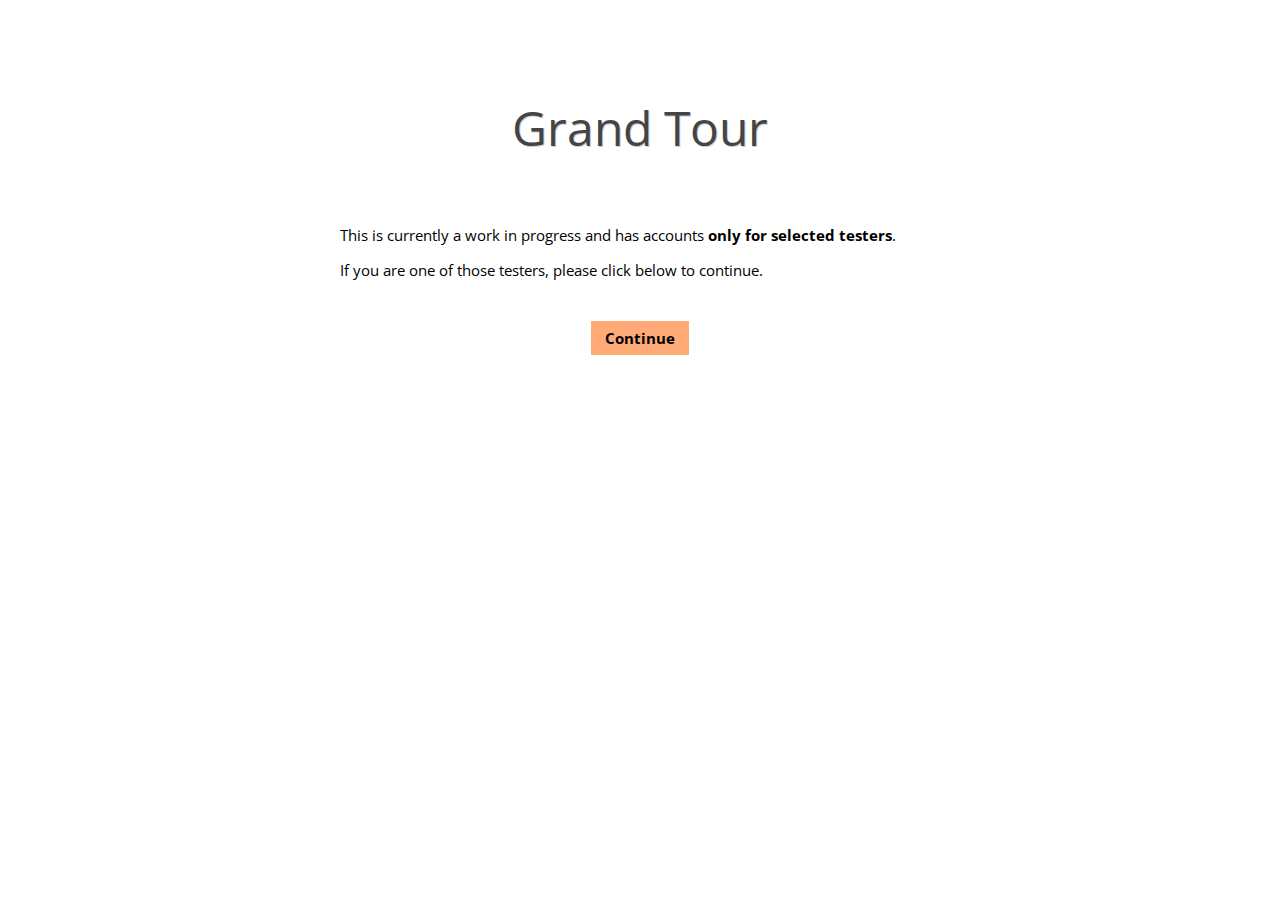
==== static-mockups/index.html @ 1b741c0b "Rename frontend static-mockups, fix stylesheet" ====
<!DOCTYPE html PUBLIC "-//W3C//DTD XHTML 1.0 Strict//EN"
"http://www.w3.org/TR/xhtml1/DTD/xhtml1-strict.dtd">
<html xmlns="http://www.w3.org/1999/xhtml">

<head>
    <title>Grand Tour</title>
    <link href="style.css" rel="stylesheet" type="text/css" />
</head>

<body>
<div class="body" id="narrow">
    <h1 class="banner">Grand Tour</h1>

    <p class="centered">This is currently a work in progress and has accounts <b>only for selected testers</b>.</p>
    <p class="centered">If you are one of those testers, please click below to continue.</p>

    <center><a class="button_style" href="results.html">Continue</a></center>
</div>
</body>
</html>
---- static-mockups/style.css ----
/* Metrics:
 * Site width:              1000px - 600px
 * Content box width:       as above
 * Content box padding:     15px all sides
 * Content box inner width: 970px - 570px
*/




/*********** FONT DEFINITIONS ***********/
@import url(https://fonts.googleapis.com/css?family=Open+Sans);



/*********** GENERAL SITE WIDE PROPERTIES ***********/
/* Window properties */
html, body
{
    padding: 0;
    margin:  0;
    text-align: center;
    background-color: #fff;
}

/* Font setup */
body
{
    font-family: 'Open Sans', sans-serif;
    font-size:   11pt;  /* ~10.5 pt */
    /*line-height: 1.2em; /* ~14.5 pt */
}

a, a:visited
{
    text-decoration: none;
    color: #4099ee;
}
a:hover
{
    text-decoration: underline;
    color: #0b66dd;
}



/*********** DIV PROPERTIES ***********/
/* General div properties (red dashed line for debugging) */
div
{
    /*outline: 1px red dashed;*/
    padding: 0;
    margin:  0;
}

/* fully wraps the entire site */
div.body
{
    min-height: 100%;
	height:     auto !important;
	height:     100%;

    min-width:  600px;
    max-width: 1000px;

	margin: 0 auto;
    padding: 30px 0 0 0;

    text-align:   justify;
}
div.body#narrow
{
    max-width: 600px;
}
span.nonjustified
{
    text-align: left;
}

p
{
    margin: 0;
}
p + p, img.inline + p
{
    margin-top: 1em;
}
p.padded
{
    margin-bottom: 1em;
}
p.error
{
    color: #f33
}

h1
{
    display:    block;
    min-width:  600px;
    max-width: 1000px;

    text-align: left;
    clear:      both;

    margin:  40px 0 10px 0;
    padding: 5px  0 5px  0px;

	font-weight:    normal;
	font-size:      18pt;
    text-transform: none;

    color:       #444;
    text-shadow: 1px 1px 0px #ccc;
}
h1.banner
{
    text-align: center;
    font-size: 36pt;
    margin: 60px 0;
}
h2
{
    margin:  40px 0 10px 0;

    font-style:  normal;
    font-weight: bold;
    font-size:   12pt;
    text-transform: uppercase;
    color:       #999;
}
h3
{
    margin: 5px 0;
    font-weight: bold;
    font-size:   11pt;
}
.first
{
    margin-top: 0 !important;
}

/* Button-style link configuration */
a.button_style, a.button_style:visited
{
    padding: 7px 14px;

    line-height: 8em;
    text-decoration: none;
    font-weight: bold;
    color: #000;

    background-color: #ffaa77;
}
a.button_style:hover
{
    background-color: #eee;
}

div.image_wrapper, div.video_wrapper
{
    position: relative;
    display: block;

    max-width: 900px;
    min-width: 600px;
    padding-bottom: 75%;

    margin: 10px 0 10px 0;

    background-color: #fff;

    clear:   both;
}
img.full_width
{
    margin: 0 0 5px 0;
    padding: 0;
    width: 100%;
}
img.inline, iframe.inline
{
    position: absolute;
    top:  0;
    left: 0;
    width:  100%;
    height: 100%;
    z-index: 0;
}

/* Results body */

/* Results table */
table.results
{
    clear: both;
    margin: 0;
    padding: 0;
    border-collapse: collapse;
    font-size: 10pt;
}
tr.results
{
    margin: 0;
    padding: 0;
    border: 0px;
}
th.results
{
    margin: 0;
    padding: 5px 10px;
    border: 0;

    font-weight: bold;
    text-align: center;
}
td.results
{
    margin: 0;
    padding: 5px 10px;
    border: 1px solid #ccc;
    background-color: #fafafa;

    color: #000;
}
td.position
{
    border-left: none;
    background-color: #fff;

    color: inherit;
    font-weight: bold;
    text-align: center;
}
tr.results:nth-child(2)
{
    color: #ffcc33; /* Gold */
}
tr.results:nth-child(3)
{
    color: #999999; /* Silver */
}
tr.results:nth-child(4)
{
    color: #ee8811; /* Bronze */
}

/* Misc icons */
img.avatar
{
    width: 2.5em;
    height: 2.5em;
    border-radius: 2.5em;
}
span.icon
{
    display: inline-block;
    width: 12px;
    height: 12px;
    margin-bottom: 2px;
    vertical-align: bottom;
    margin-right: 8px;
}
span.green_icon
{
    background-image: url("images/green_icon12.png");
}
span.white_icon
{
    background-image: url("images/white_icon12.png");
}
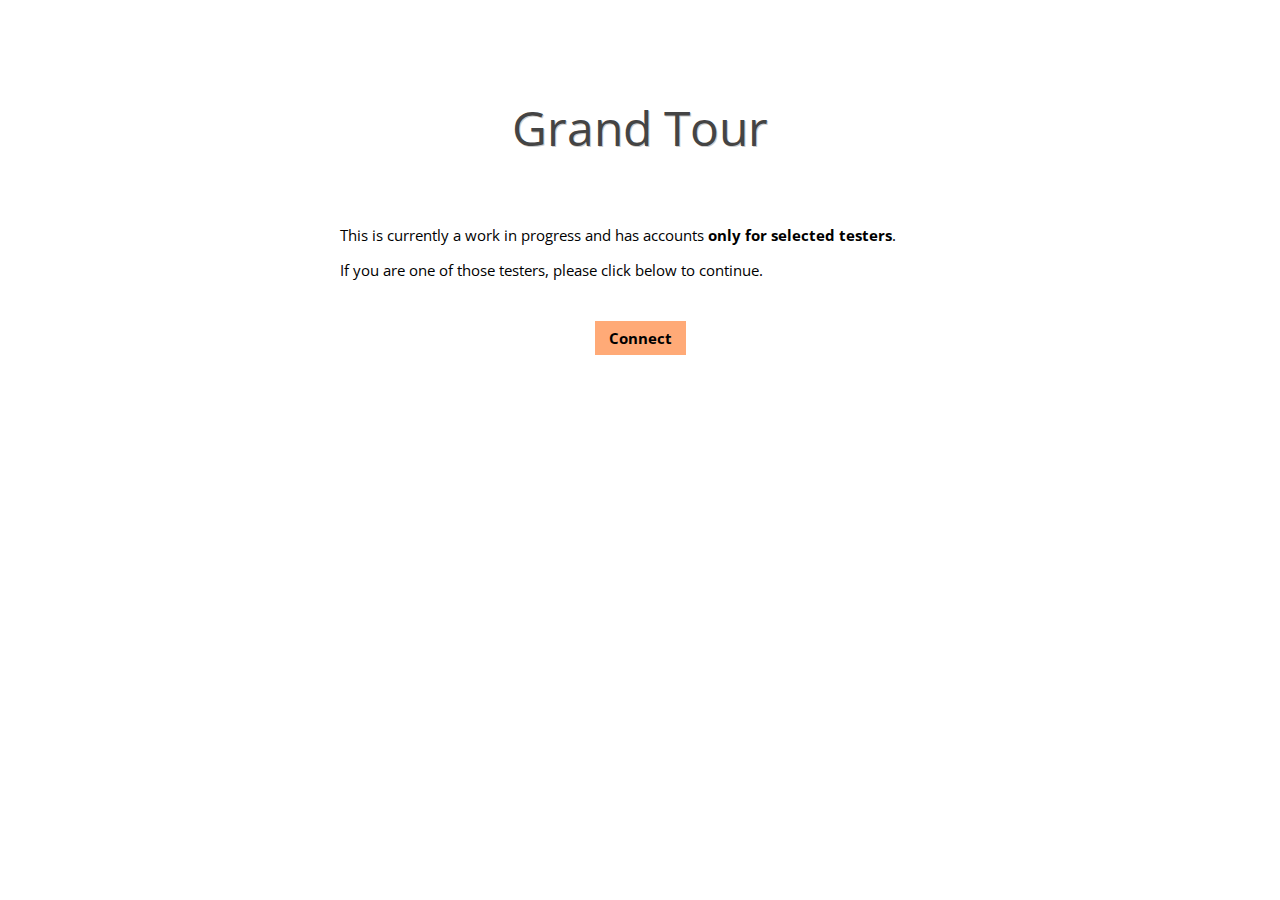
==== commit 2e50e882: "Update static mockups for new design" ====
--- a/static-mockups/index.html
+++ b/static-mockups/index.html
@@ -14,7 +14,7 @@
     <p class="centered">This is currently a work in progress and has accounts <b>only for selected testers</b>.</p>
     <p class="centered">If you are one of those testers, please click below to continue.</p>
 
-    <center><a class="button_style" href="results.html">Continue</a></center>
+    <center><a class="button_style" href="landing.html">Connect</a></center>
 </div>
 </body>
 </html>
--- a/static-mockups/style.css
+++ b/static-mockups/style.css
@@ -41,6 +41,11 @@
     text-decoration: underline;
     color: #0b66dd;
 }
+a.stealth, a.stealth:visited, a.stealth:hover
+{
+    text-decoration: inherit;
+    color: inherit;
+}
 
 
 
@@ -53,7 +58,7 @@
     margin:  0;
 }
 
-/* fully wraps the entire site */
+/* Fully wraps the entire site */
 div.body
 {
     min-height: 100%;
@@ -72,11 +77,65 @@
 {
     max-width: 600px;
 }
+/* Wraps the navigation bar within the body div */
+div.nav
+{
+    overflow: hidden;
+
+    margin-bottom: 25px;
+    border-bottom: 1px solid #ddd;
+}
+nav
+{
+    float: right;
+    position: relative;
+    left: -50%;
+}
+nav ul
+{
+    position: relative;
+    left: 50%;
+
+    margin: 0;
+    padding: 0;
+
+    list-style-type: none;
+}
+nav li
+{
+    float: left;
+}
+nav a, nav a:visited, nav a:hover
+{
+    display: block;
+
+    margin: 0;
+    padding: 8px 16px;
+
+    font-weight: bold;
+    text-decoration: none;
+    text-align: center;
+    color: #d50;
+}
+nav a:hover
+{
+    background-color: #f5f5f5;
+}
+nav li + li
+{
+    border-left: 1px solid #ddd;
+}
+/* Wraps all content within the body div */
+div.content
+{
+    clear: both;
+}
+
+/* General paragraph formatting */
 span.nonjustified
 {
     text-align: left;
 }
-
 p
 {
     margin: 0;
@@ -94,6 +153,7 @@
     color: #f33
 }
 
+/* Headings */
 h1
 {
     display:    block;
@@ -131,7 +191,7 @@
 }
 h3
 {
-    margin: 5px 0;
+    margin: 26px 0 8px 0;
     font-weight: bold;
     font-size:   11pt;
 }
@@ -157,6 +217,7 @@
     background-color: #eee;
 }
 
+/* Image management */
 div.image_wrapper, div.video_wrapper
 {
     position: relative;
@@ -188,24 +249,21 @@
     z-index: 0;
 }
 
-/* Results body */
-
-/* Results table */
-table.results
-{
-    clear: both;
+/* Generic table */
+table
+{
     margin: 0;
     padding: 0;
     border-collapse: collapse;
     font-size: 10pt;
 }
-tr.results
+table tr
 {
     margin: 0;
     padding: 0;
     border: 0px;
 }
-th.results
+table th
 {
     margin: 0;
     padding: 5px 10px;
@@ -214,33 +272,41 @@
     font-weight: bold;
     text-align: center;
 }
-td.results
+table td
 {
     margin: 0;
     padding: 5px 10px;
     border: 1px solid #ccc;
     background-color: #fafafa;
-
+}
+
+/* Results table */
+table.results td
+{
+    border-left: none;
+
+    background-color: #fff;
+
+    font-weight: bold;
+    text-align: center;
+}
+table.results td + td
+{
+    background-color: #fafafa;
+
+    font-weight: normal;
+    text-align: left;
     color: #000;
 }
-td.position
-{
-    border-left: none;
-    background-color: #fff;
-
-    color: inherit;
-    font-weight: bold;
-    text-align: center;
-}
-tr.results:nth-child(2)
+table.results tr:nth-child(2)
 {
     color: #ffcc33; /* Gold */
 }
-tr.results:nth-child(3)
+table.results tr:nth-child(3)
 {
     color: #999999; /* Silver */
 }
-tr.results:nth-child(4)
+table.results tr:nth-child(4)
 {
     color: #ee8811; /* Bronze */
 }
@@ -269,3 +335,44 @@
 {
     background-image: url("images/white_icon12.png");
 }
+
+/* Form configuration */
+input[type="input"], input[type="password"]
+{
+    width: 350px;
+    padding: 2px 4px;
+    margin: 0 5px;
+
+    font-family: 'Open Sans', sans-serif;
+    background-color: #fafafa;
+    border: 1px solid #ccc;
+}
+input[type="input"]:focus, input[type="password"]:focus
+{
+    border: 1px solid #444;
+    outline: none;
+}
+input[type="button"], input[type="submit"]
+{
+    margin: 10px auto;
+    padding: 3px 10px;
+    cursor: pointer;
+
+    font-weight: bold;
+
+    background-color: #f5f5f5;
+    border: 1px solid #ccc;
+}
+input[type="button"]:hover, input[type="submit"]:hover
+{
+    background-color: #f5f5f5;
+    border: 1px solid #bbb;
+}
+input[type="checkbox"], input[type="checkbox"]:checked
+{
+    width: 12px;
+    height: 12px;
+    padding: 0;
+    margin: 0;
+}
+
